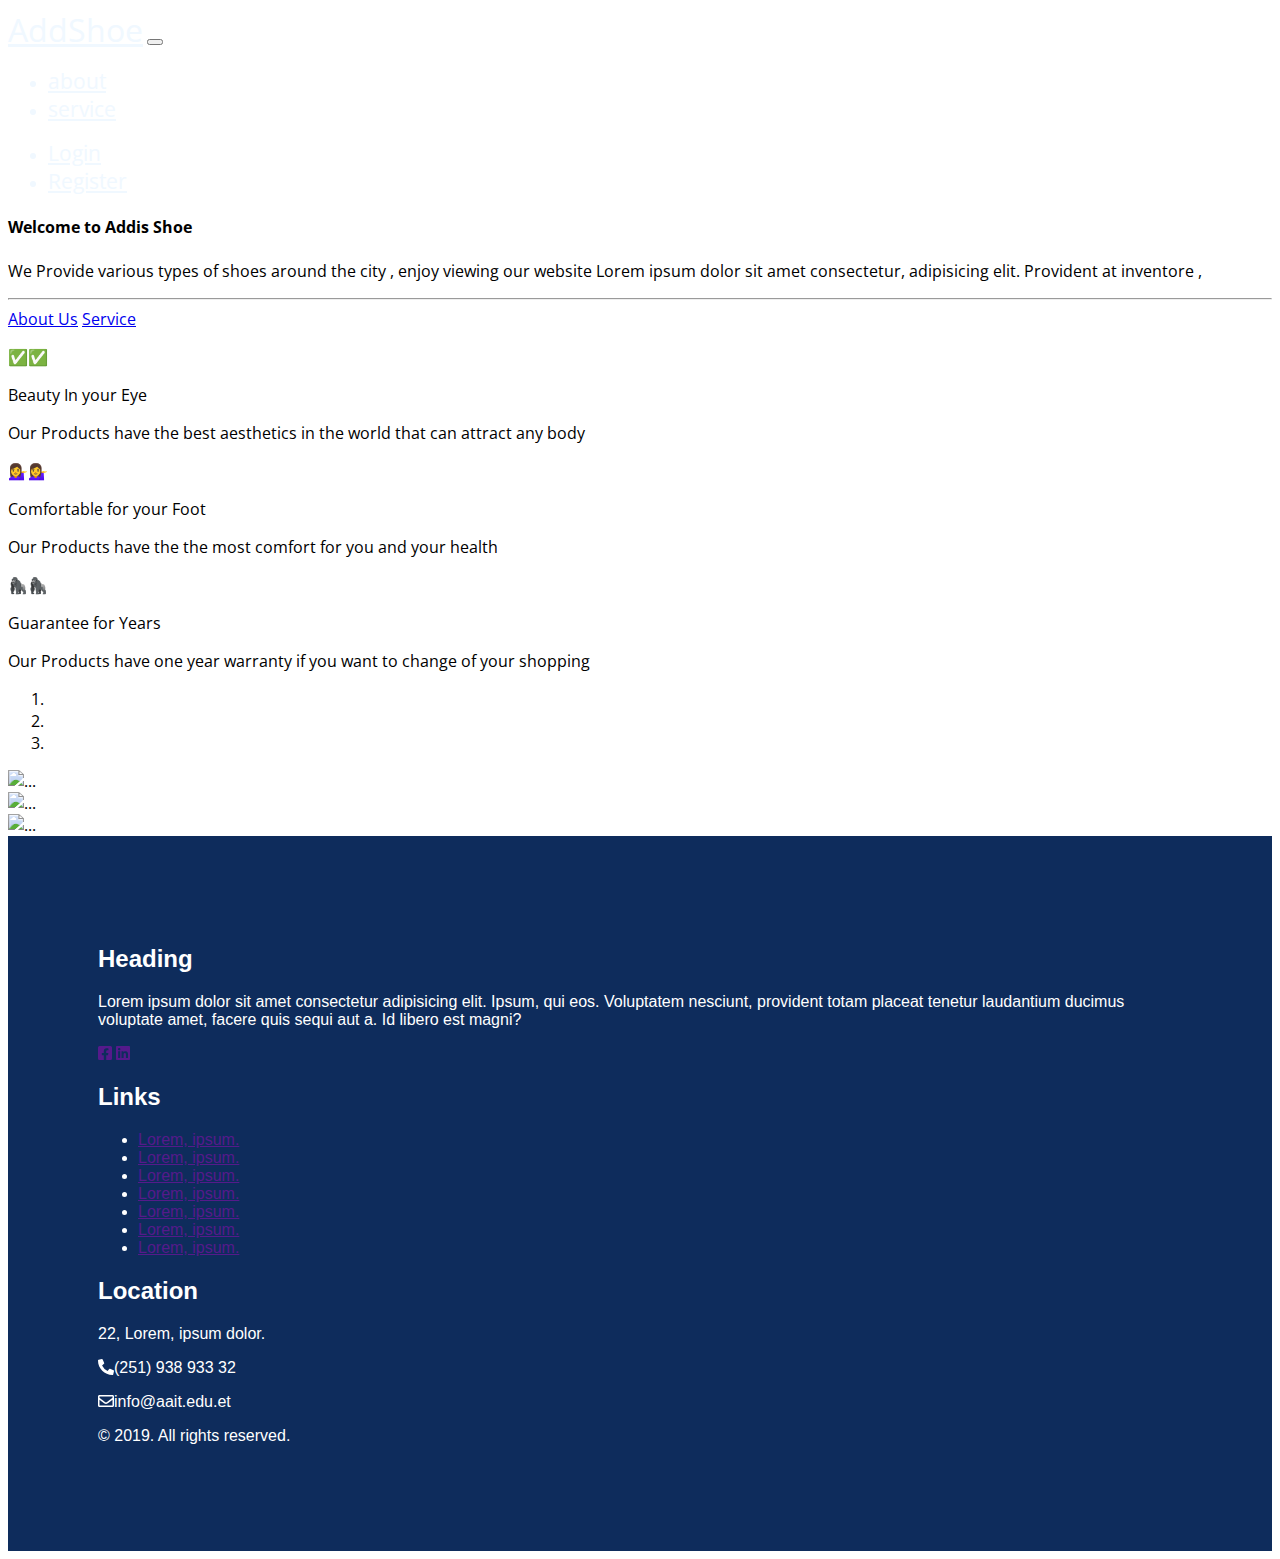
==== index.html @ f9eb8db2 "finished" ====
<!doctype html>
<html lang="en">
  <head>
          <!-- <link rel="stylesheet" href="./css/bootstrap.css">
    <script src="./js/bootstrap.js"></script>
    <script src="./popper.min.js"></script>
    <script src="./jquery-3.5.1.js"></script>
    <script src="./fontawesome-free-5.15.1-web/js/all.js"></script> -->
    <!-- Required meta tags -->
    <script src="./fontawesome-free-5.15.1-web/js/all.js"></script>



    <meta charset="utf-8">
    <meta name="viewport" content="width=device-width, initial-scale=1, shrink-to-fit=no">

    <!-- Bootstrap CSS -->
    <link rel="stylesheet" href="https://cdn.jsdelivr.net/npm/bootstrap@4.5.3/dist/css/bootstrap.min.css" integrity="sha384-TX8t27EcRE3e/ihU7zmQxVncDAy5uIKz4rEkgIXeMed4M0jlfIDPvg6uqKI2xXr2" crossorigin="anonymous">

    <title>AdShoe</title>
    <!-- Optional JavaScript; choose one of the two! -->

    <!-- Option 1: jQuery and Bootstrap Bundle (includes Popper) -->
    <script src="https://code.jquery.com/jquery-3.5.1.slim.min.js" integrity="sha384-DfXdz2htPH0lsSSs5nCTpuj/zy4C+OGpamoFVy38MVBnE+IbbVYUew+OrCXaRkfj" crossorigin="anonymous"></script>
    <script src="https://cdn.jsdelivr.net/npm/bootstrap@4.5.3/dist/js/bootstrap.bundle.min.js" integrity="sha384-ho+j7jyWK8fNQe+A12Hb8AhRq26LrZ/JpcUGGOn+Y7RsweNrtN/tE3MoK7ZeZDyx" crossorigin="anonymous"></script>

    <!-- Option 2: jQuery, Popper.js, and Bootstrap JS
    <script src="https://code.jquery.com/jquery-3.5.1.slim.min.js" integrity="sha384-DfXdz2htPH0lsSSs5nCTpuj/zy4C+OGpamoFVy38MVBnE+IbbVYUew+OrCXaRkfj" crossorigin="anonymous"></script>
    <script src="https://cdn.jsdelivr.net/npm/popper.js@1.16.1/dist/umd/popper.min.js" integrity="sha384-9/reFTGAW83EW2RDu2S0VKaIzap3H66lZH81PoYlFhbGU+6BZp6G7niu735Sk7lN" crossorigin="anonymous"></script>
    <script src="https://cdn.jsdelivr.net/npm/bootstrap@4.5.3/dist/js/bootstrap.min.js" integrity="sha384-w1Q4orYjBQndcko6MimVbzY0tgp4pWB4lZ7lr30WKz0vr/aWKhXdBNmNb5D92v7s" crossorigin="anonymous"></script>
    -->
    <link rel="stylesheet" href="./css/csse.css">
  </head>
  <body>
    <div class="container-fluid mx-0 px-0">
    <nav class="navbar navbar-expand-lg navbar-darker bg-dark py-5  px-5" style="color: aliceblue;" >
        <a class="navbar-brand " href="./index.html" style="font-size: 2em;color: aliceblue; "> AddShoe</a>
        <button class="navbar-toggler" type="button" data-toggle="collapse" data-target="#navbarSupportedContent" aria-controls="navbarSupportedContent" aria-expanded="false" aria-label="Toggle navigation">
          <span class="navbar-toggler-icon"></span>
        </button>
      
        <div class="collapse navbar-collapse"  id="navbarSupportedContent">
          <ul class="navbar-nav mr-auto  pt-2" style="font-size: 1em;color: aliceblue; ">
            <li class="nav-item">
                <a class="nav-link"  id="na" href="./about.html">about</a>
              </li>
            <li class="nav-item active">
              <a class="nav-link" id="na" href="./service.html">service <span class="sr-only">(current)</span></a>
            </li>
         
           
            
          </ul>
            <ul class="navbar-nav ml-auto  " style="font-size: 1em;color: aliceblue; ">
                <li class="nav-item">
                    <a class="nav-link " id="na"  href="./login.html">Login</a>
                    </li>
                <li class="nav-item">
                    <a class="nav-link" id="na" href="./register.html">Register</a>
                </li>
            </ul>
        </div>
      </nav>
    </div>

   

      <div class="jumbotron-fluid pt-5 px-0 mx-0" >

        <h4>Welcome to Addis Shoe</h4>
  
        <p>We Provide various types of shoes around the city , enjoy viewing our website
         Lorem ipsum dolor sit amet consectetur, adipisicing elit. Provident at inventore ,</p>
  
           <hr class="my-4">
  
           <a  class="btn btn-outline-info btn-lg" href="about.html">About Us</a>
           <a  class="btn btn-info btn-lg" href="service.html">Service</a>
  
    </div>
    <div class="row text-center px-4 px-0 mx-0">

        <div class="col-lg-4">
                     <p>✅✅</p>
                     <p class="font-weight-bold"> Beauty In your Eye</p>
                     <p>Our Products have the best aesthetics in the world that can attract any body</p>
          </div>
     
           <div class="col-lg-4">
                     <p>💁‍♀️💁‍♀️</p>
                     <p class="font-weight-bold"> Comfortable for your Foot</p>
                     <p>Our Products have the the most comfort for you and your health</p>
             </div>
     
              <div class="col-lg-4">
                     <p>🦍🦍</p>
                     <p class="font-weight-bold"> Guarantee for Years </p>
                     <p>Our Products have one year warranty if you want to change of your shopping</p>
               </div>
     </div>
     <!-- Some of the products from store -->
     
 <!-- Some of the products from store -->
<div id="MySlide" class="carousel slide my-0" data-ride="carousel">
    <ol class="carousel-indicators">
          <li data-target="#MySlide" data-slide-to="0" class="active"></li>
          <li data-target="#MySlide" data-slide-to="1"></li>
          <li data-target="#MySlide" data-slide-to="2"></li>
        </ol>
    
        <div class="carousel-inner">
            <div class="carousel-item active">
                <img src="https://images.unsplash.com/photo-1556048219-bb6978360b84?ixid=MXwxMjA3fDB8MHxwaG90by1wYWdlfHx8fGVufDB8fHw%3D&ixlib=rb-1.2.1&auto=format&fit=crop&w=1351&q=80" class="d-block w-100" alt="...">
            </div>
            <div class="carousel-item">
                <img src="https://images.unsplash.com/photo-1598313697935-b4d757c226c2?ixid=MXwxMjA3fDB8MHxwaG90by1wYWdlfHx8fGVufDB8fHw%3D&ixlib=rb-1.2.1&auto=format&fit=crop&w=1350&q=80" class="d-block w-100" alt="...">
            </div>
            <div class="carousel-item">
                <img src="https://images.unsplash.com/photo-1595461135849-bf08893fdc2c?ixid=MXwxMjA3fDB8MHxwaG90by1wYWdlfHx8fGVufDB8fHw%3D&ixlib=rb-1.2.1&auto=format&fit=crop&w=1349&q=80" class="d-block w-100" alt="...">
            </div>

     </div>
    
    <a class="carousel-control-prev" href="#MySlide" role="button" data-slide="prev">
       <span class="carousel-control-prev-icon bg-info" aria-hidden="true"></span>
       <span class="sr-only">Previous</span>
     </a>
     <a class="carousel-control-next" href="#MySlide" role="button" data-slide="next">
       <span class="carousel-control-next-icon bg-info" aria-hidden="true"></span>
       <span class="sr-only">Next</span>
     </a>
    
    </div>
    
 

     
    <div class="container-fluid my-0 pb-0" id="footer">
        <div class="row">
            <div class="col-md-6 ms-auto px-3">
                <h2>Heading</h1>
                <p>Lorem ipsum dolor sit amet consectetur adipisicing elit. Ipsum, qui eos. Voluptatem nesciunt, provident totam placeat tenetur laudantium ducimus voluptate amet, facere quis sequi aut a. Id libero est magni?</p>
                <p id="green">
                    <a href=""><i class="fab fa-facebook-square"></i></a>
                    <a href=""><i class="fab fa-linkedin"></i></a>
                </p>
            </div>
            <div class="col-md-3 ms-auto px-3">
                <h2>Links</h2>
                <ul  class="pl-3">
                    <li>
                        <a href="">Lorem, ipsum.</a>
                    </li>
                    <li>
                        <a href="">Lorem, ipsum.</a>
                    </li>
                    <li>
                        <a href="">Lorem, ipsum.</a>
                    </li>
                    <li>
                        <a href="">Lorem, ipsum.</a>
                    </li>
                    <li>
                        <a href="">Lorem, ipsum.</a>
                    </li>
                    <li>
                        <a href="">Lorem, ipsum.</a>
                    </li>
                    <li>
                        <a href="">Lorem, ipsum.</a>
                    </li>
                </ul>
                
            </div>
            <div class="col-md-3 ms-auto px-3">
                <h2>Location</h2>
                <p>22, Lorem, ipsum dolor.</p>
                <p>
                    <i class="fas fa-phone-alt pr-2"></i>(251) 938 933 32
                </p>
                <p>
                    <i class="far fa-envelope pr-2"></i>info@aait.edu.et
                </p>
    
            </div>
        </div>
        <div class="row">
            <div class="col-md-6">
                <p>&copy; 2019. All rights reserved.</p>
            </div>
        </div>
  </body>
</html>
---- css/csse.css ----
@import url('https://fonts.googleapis.com/css2?family=Open+Sans:wght@300&display=swap');
@import url('https://fonts.googleapis.com/css2?family=Open+Sans:wght@300;800&display=swap');

body{
    font-family: 'Open Sans', sans-serif;
}
#footer {
    padding: 90px;
    background-color: #0e2c5c;
    font-family: 'Roboto', sans-serif;
    color: white;
}
#img{
    border-radius: 80%;
}
#na{
    font-size: 1.3em;
    color: aliceblue;
}
#ca{
   padding-left: 5%;
   padding-right: 5%;
}
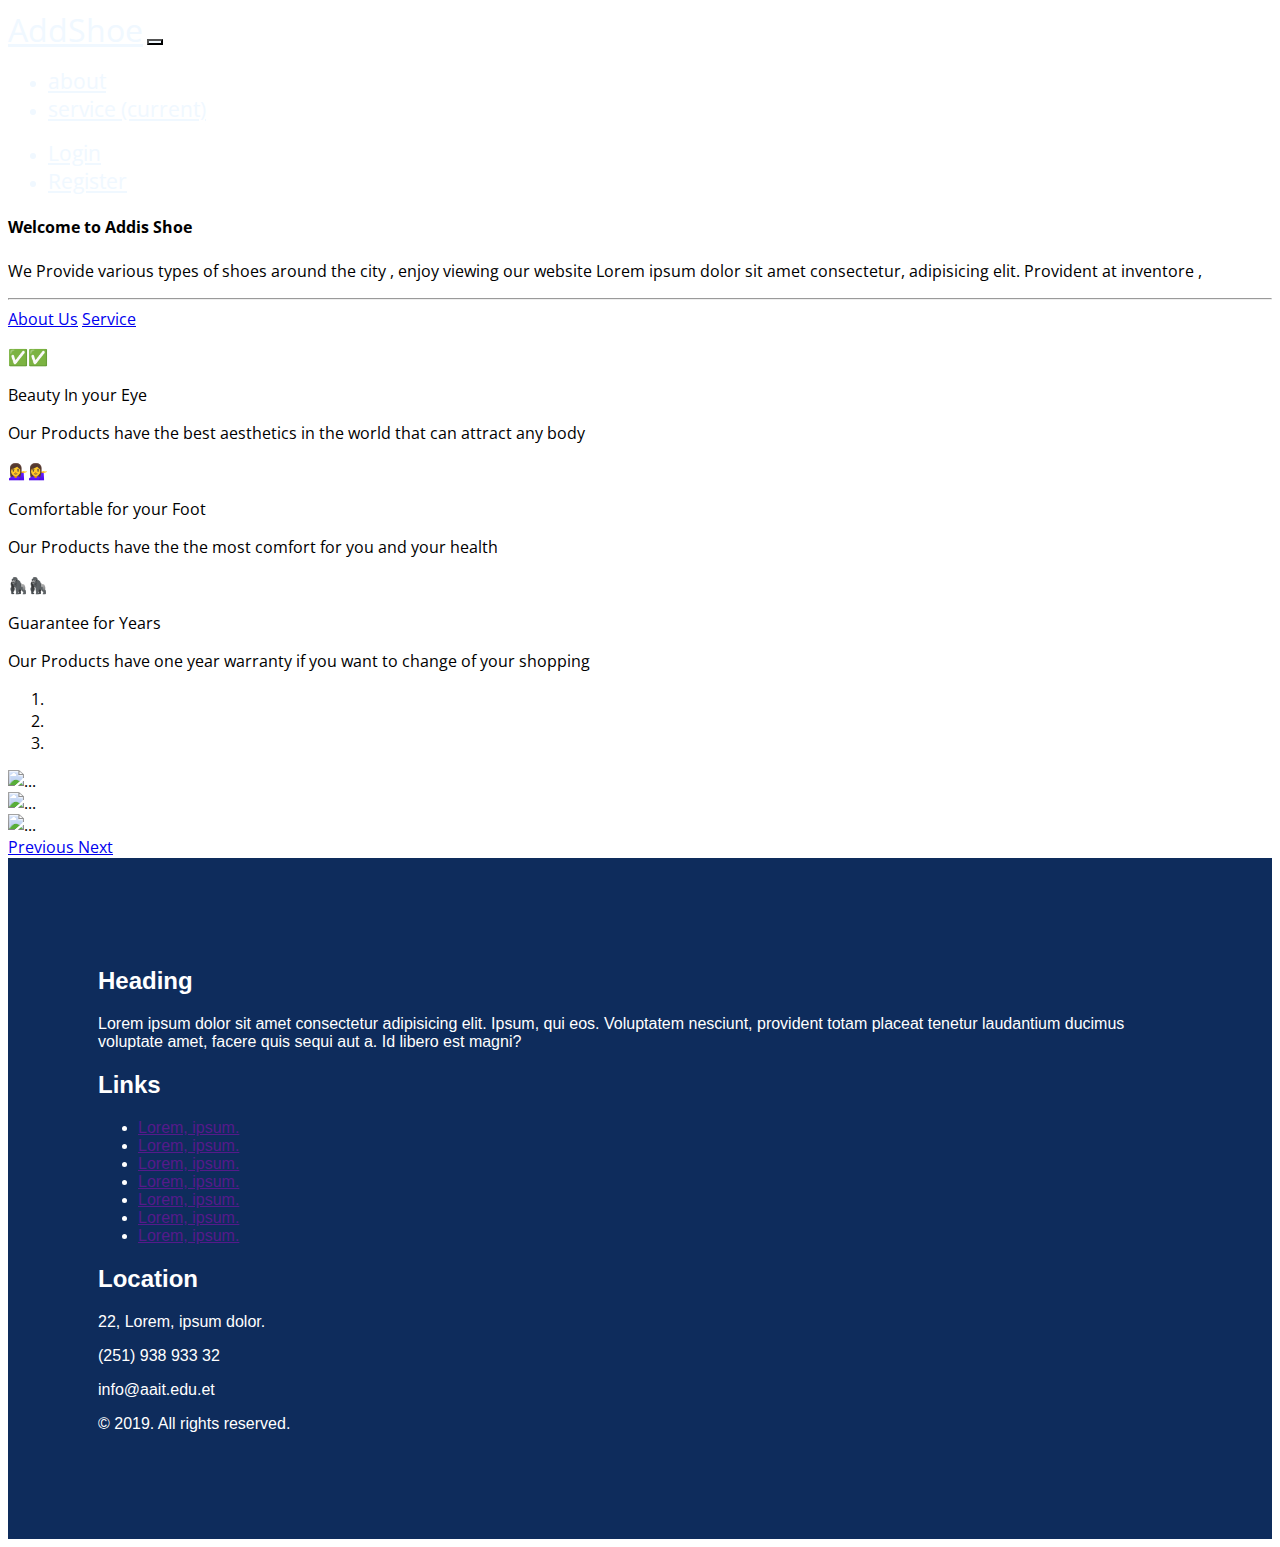
==== commit 06add1cc: "d-flex on navbar and edited navbar button" ====
--- a/index.html
+++ b/index.html
@@ -35,27 +35,27 @@
     <div class="container-fluid mx-0 px-0">
     <nav class="navbar navbar-expand-lg navbar-darker bg-dark py-5  px-5" style="color: aliceblue;" >
         <a class="navbar-brand " href="./index.html" style="font-size: 2em;color: aliceblue; "> AddShoe</a>
-        <button class="navbar-toggler" type="button" data-toggle="collapse" data-target="#navbarSupportedContent" aria-controls="navbarSupportedContent" aria-expanded="false" aria-label="Toggle navigation">
-          <span class="navbar-toggler-icon"></span>
+        <button style="background-color: aliceblue;" class="navbar-toggler" type="button" data-toggle="collapse" data-target="#navbarSupportedContent" aria-controls="navbarSupportedContent" aria-expanded="false" aria-label="Toggle navigation">
+          <span style="color: aliceblue; background-color: aliceblue;" class="navbar-toggler-icon"></span>
         </button>
       
         <div class="collapse navbar-collapse"  id="navbarSupportedContent">
-          <ul class="navbar-nav mr-auto  pt-2" style="font-size: 1em;color: aliceblue; ">
-            <li class="nav-item">
-                <a class="nav-link"  id="na" href="./about.html">about</a>
+          <ul class="navbar-nav d-flex justify-content-end mr-auto  pt-2" style="font-size: 1em;color: aliceblue; ">
+            <li class="nav-item d-flex justify-content-end">
+                <a class="nav-link "  id="na" href="./about.html">about</a>
               </li>
-            <li class="nav-item active">
+            <li class="nav-item d-flex justify-content-end active">
               <a class="nav-link" id="na" href="./service.html">service <span class="sr-only">(current)</span></a>
             </li>
          
            
             
           </ul>
-            <ul class="navbar-nav ml-auto  " style="font-size: 1em;color: aliceblue; ">
-                <li class="nav-item">
+            <ul class="navbar-nav  ml-auto  " style="font-size: 1em;color: aliceblue; ">
+                <li class="nav-item d-flex justify-content-end">
                     <a class="nav-link " id="na"  href="./login.html">Login</a>
                     </li>
-                <li class="nav-item">
+                <li class="nav-item d-flex justify-content-end">
                     <a class="nav-link" id="na" href="./register.html">Register</a>
                 </li>
             </ul>
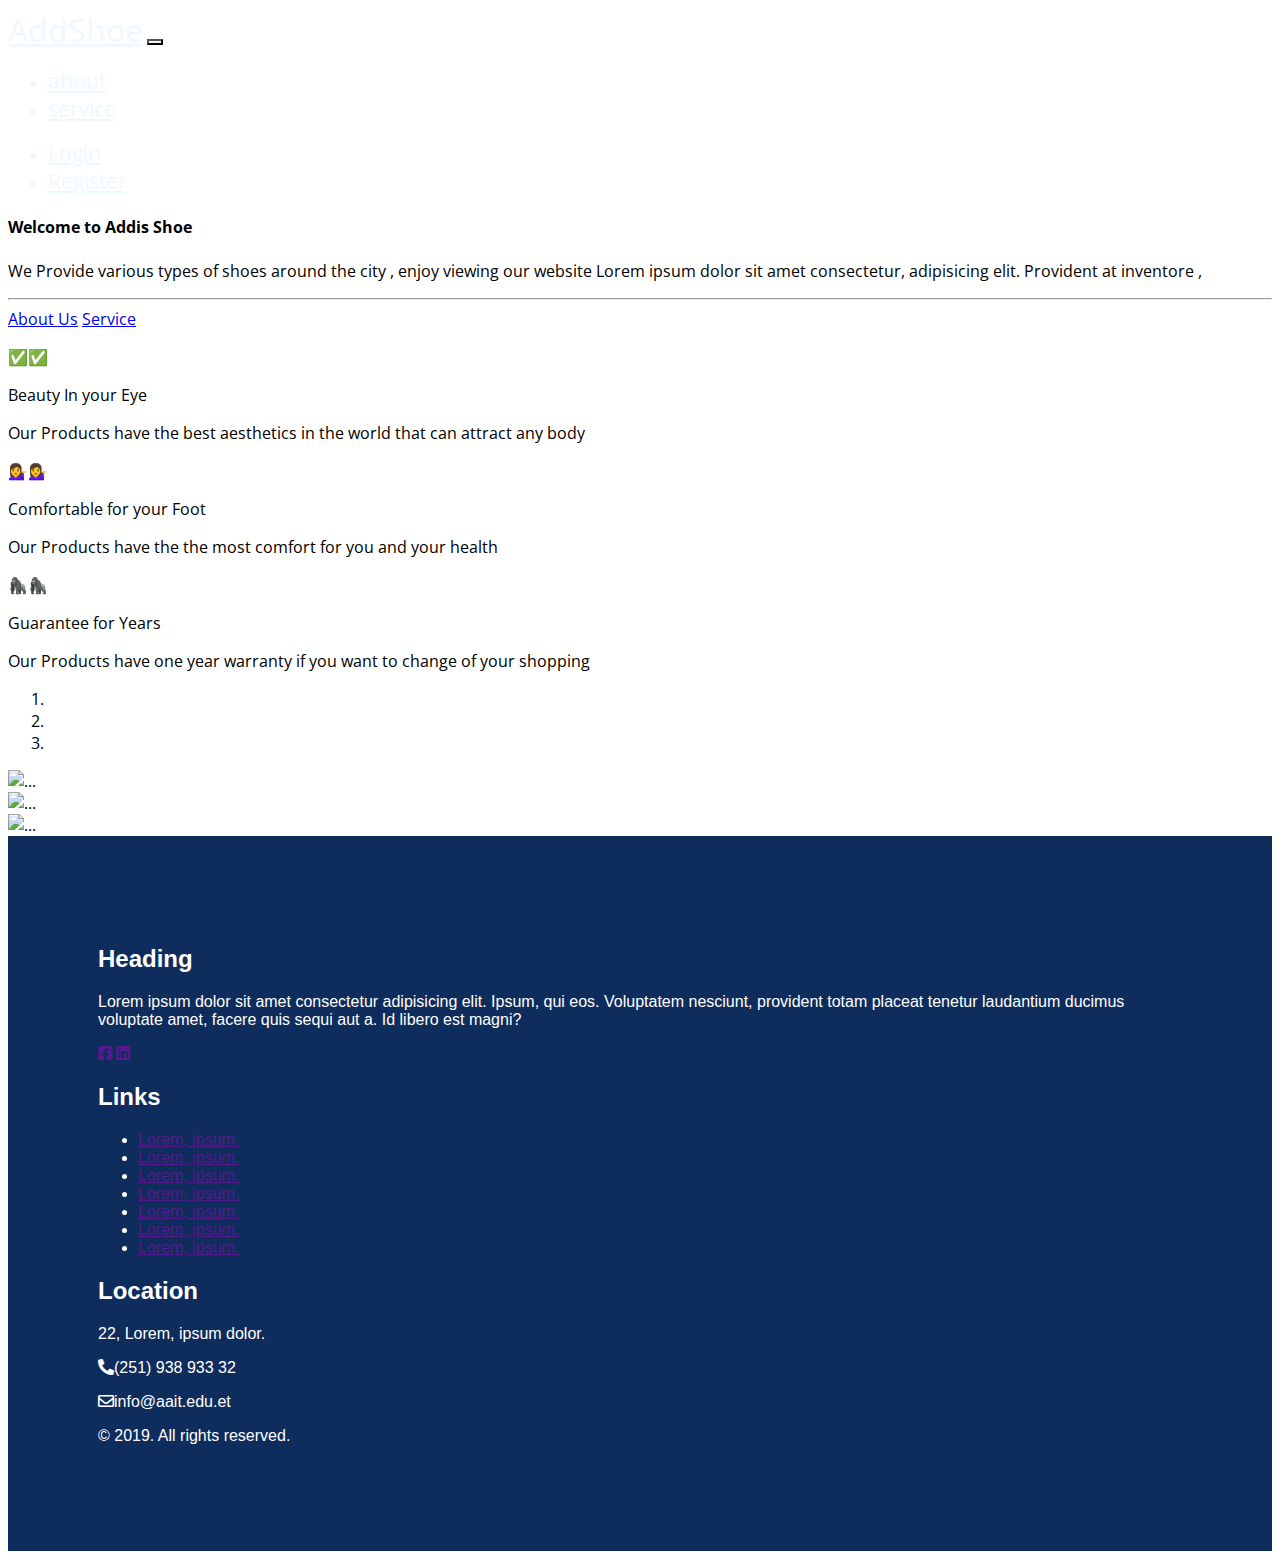
==== commit e99ccefd: "fontawsom link corrected" ====
--- a/index.html
+++ b/index.html
@@ -19,7 +19,9 @@
 
     <title>AdShoe</title>
     <!-- Optional JavaScript; choose one of the two! -->
-
+    <link rel="stylesheet" href="https://cdnjs.cloudflare.com/ajax/libs/font-awesome/5.15.1/css/all.min.css">
+    <script src="https://cdn.jsdelivr.net/npm/popper.js@1.16.1/dist/umd/popper.min.js" integrity="sha384-9/reFTGAW83EW2RDu2S0VKaIzap3H66lZH81PoYlFhbGU+6BZp6G7niu735Sk7lN" crossorigin="anonymous"></script>
+    
     <!-- Option 1: jQuery and Bootstrap Bundle (includes Popper) -->
     <script src="https://code.jquery.com/jquery-3.5.1.slim.min.js" integrity="sha384-DfXdz2htPH0lsSSs5nCTpuj/zy4C+OGpamoFVy38MVBnE+IbbVYUew+OrCXaRkfj" crossorigin="anonymous"></script>
     <script src="https://cdn.jsdelivr.net/npm/bootstrap@4.5.3/dist/js/bootstrap.bundle.min.js" integrity="sha384-ho+j7jyWK8fNQe+A12Hb8AhRq26LrZ/JpcUGGOn+Y7RsweNrtN/tE3MoK7ZeZDyx" crossorigin="anonymous"></script>
